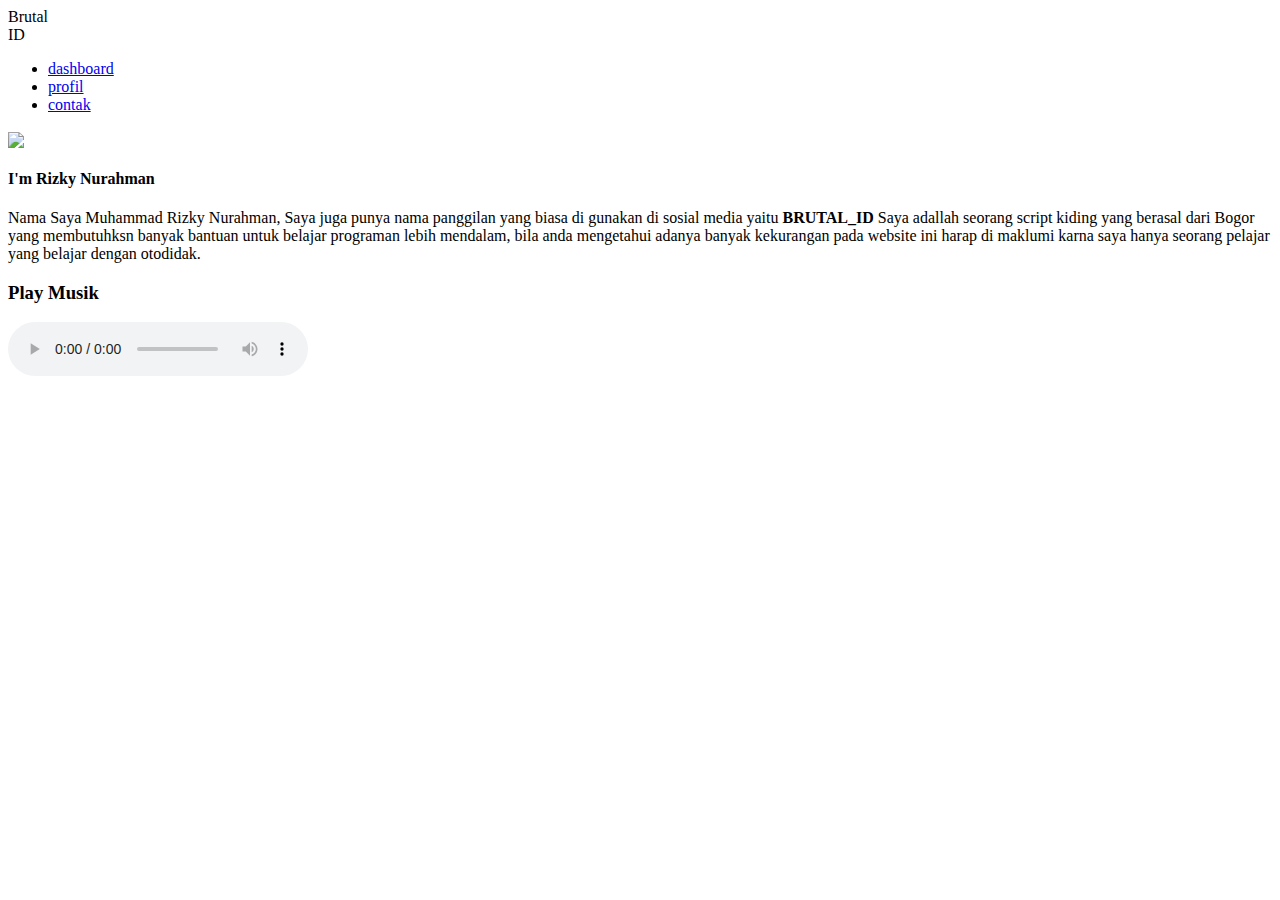
==== index.html @ 50177e94 "musik" ====
<!DOCTYPE html>
<html lang="en">
<head>
    <meta charset="UTF-8">
    <meta name="viewport" content="width=device-width, initial-scale=1.0">
    <meta http-equiv="X-UA-Compatible" content="ie=edge">
    <title>Brutal_Web</title>
    <link rel="stylesheet" href="style/style.css" />
</head>
<body>
    <div class="bg">
        <div class="fContainer">
            <nav class="wrapper">
                <div class="brand">
                    <div class="awal">
                        Brutal
                    </div>
                    <div class="ahir">
                        ID
                    </div>
                </div>
                <ul class="navigation">
                    <li><a href="index.html" class="active">dashboard</a></li>
                    <li><a href="profil.html">profil</a></li>
                    <li><a href="contak.html">contak</a></li>
                </ul>

            </nav>

            <div class="foto">
                <img src="foto/coba.jpg" class="poto" align="center" />
            </div>

            <div class="nama">
                <h4 class="akhir">I'm Rizky Nurahman</h4>
            </div>

            <p class="paragraf">
                Nama Saya Muhammad Rizky Nurahman, Saya juga punya nama panggilan yang biasa di gunakan di sosial media yaitu <strong>BRUTAL_ID</strong> Saya adallah seorang script kiding yang berasal dari Bogor yang membutuhksn banyak bantuan untuk belajar programan lebih mendalam, bila anda mengetahui adanya banyak kekurangan pada website ini harap di maklumi karna saya hanya seorang pelajar yang belajar dengan otodidak.
            </p>
        </div>
        <div class="musik">
            <h3>Play Musik</h3>
            <audio controls class="mussik">
                <source src="musik/ngoni.mp3" type="audio/mpeg">
                Browsermu tidak mendukung tag audio, upgrade donk!
            </audio>
        </div>
    </div>
</body>
</html>
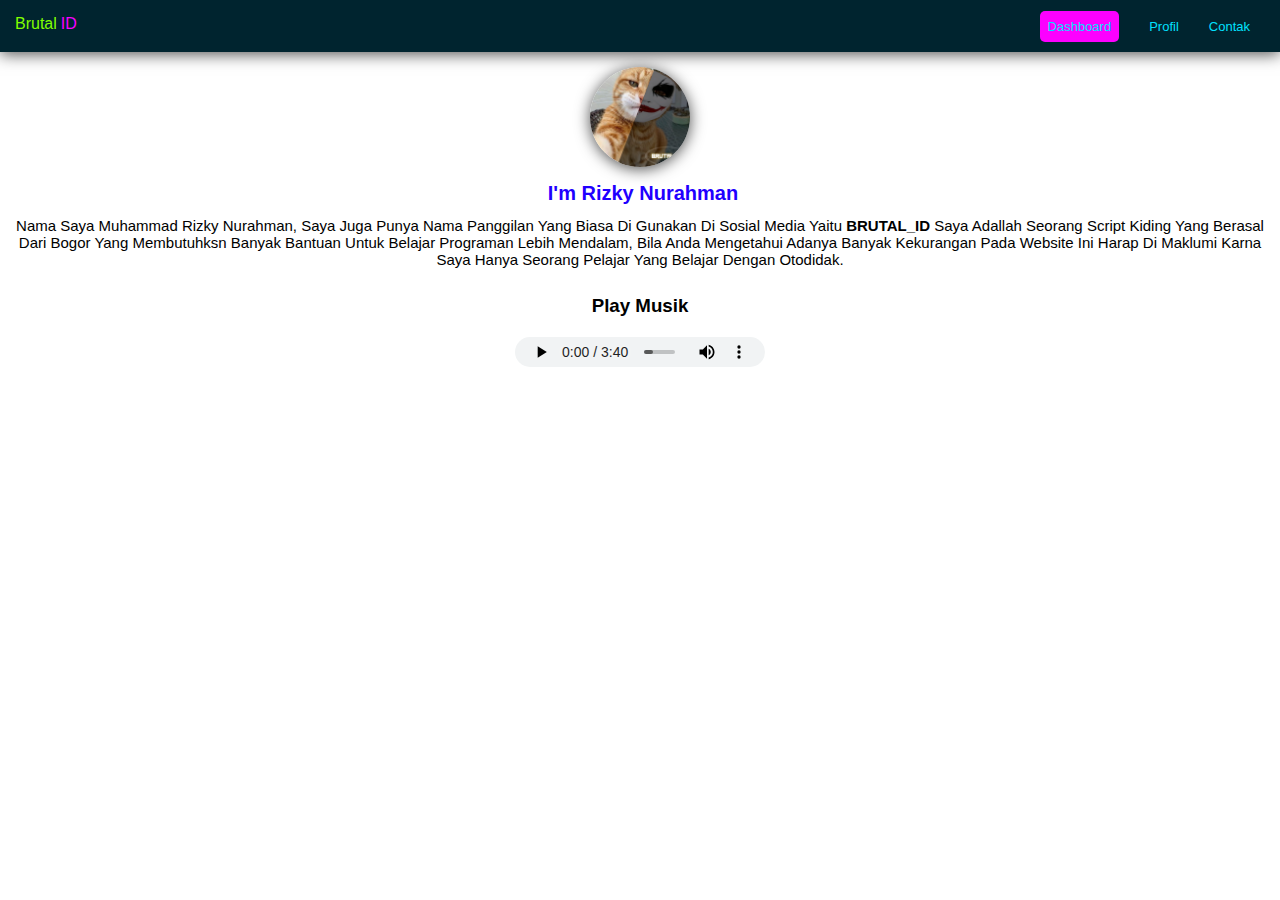
==== commit 05f3b9be: "Add files via upload" ====
--- a/index.html
+++ b/index.html
@@ -5,7 +5,7 @@
     <meta name="viewport" content="width=device-width, initial-scale=1.0">
     <meta http-equiv="X-UA-Compatible" content="ie=edge">
     <title>Brutal_Web</title>
-    <link rel="stylesheet" href="style/style.css" />
+    <link rel="stylesheet" href="style.css" />
 </head>
 <body>
     <div class="bg">
@@ -28,7 +28,7 @@
             </nav>
 
             <div class="foto">
-                <img src="foto/coba.jpg" class="poto" align="center" />
+                <img src="coba.jpg" class="poto" align="center" />
             </div>
 
             <div class="nama">
@@ -42,7 +42,7 @@
         <div class="musik">
             <h3>Play Musik</h3>
             <audio controls class="mussik">
-                <source src="musik/ngoni.mp3" type="audio/mpeg">
+                <source src="ngoni.mp3" type="audio/mpeg">
                 Browsermu tidak mendukung tag audio, upgrade donk!
             </audio>
         </div>
--- a/style.css
+++ b/style.css
@@ -0,0 +1,124 @@
+*, html, body {
+    margin: 0;
+    padding: 0;
+    font-family: Sans-Serif;
+}
+}
+.fCountainer{
+    display: flex;
+    width: 100%;
+    align-items: 100%;
+    background-color: #002502;
+    justify-content: center;
+}
+.wrapper{
+    height: 22px;
+    display: flex;
+    align-items: 100%;
+    padding: 15px;
+    justify-content: space-between;
+    background-color: #00242F;
+    font-size: 20px:
+    align-items: center;
+    box-shadow: 0 2px 15px 0 rgba(0, 0, 0, 0.7);
+}
+.navigation{
+    display: flex;
+    align-items: center;
+    justify-content: center;
+}
+.navigation>li{
+    list-style-type: none;
+    padding: 15px;
+}
+.brand{
+    display: flex;
+    flex-direction: row;
+    font-size: 1em;
+    color: #80FF00;
+}
+.awal{
+    font-weight: 500;
+}
+.ahir{
+    padding-left: 4px;
+    font-weight: 400;
+    color: #FC00FF;
+}
+.navigation>li>a{
+    color: #00E1FF;
+    text-decoration: none;
+    text-transform: capitalize;
+    font-size: 13px;
+}
+.navigation>li>a:hover{
+    color: #00C3FF;
+    transition: all .3s ease-in-out;
+}
+.active{
+    background-color: #FC00FF;
+    color: white;
+    padding: 8px;
+    border-radius: 5px;
+    
+}
+.active:hover{
+    color: white !important;
+}
+.img{
+    align-items: center;
+    size: 20px;
+}
+.nama{
+    text-align: center;
+}
+.akhir{
+    font-size: 20px;
+    padding-left: 6px;
+    font-weight: 600;
+    color: #1F00FF;
+    text-shadow: 3 2px 15px 3 rgba(1, 1, 1, 0.7);
+}
+.parag{
+    padding: 30px;
+    text-align: center;
+}
+.paragraf{
+    text-align: center;
+    font-size: 15px;
+    padding: 12px;
+    text-transform: capitalize;
+}
+.social-media-icon {
+    padding: 10px;
+    background: #FF8800;
+    border-radius: 4px;
+    color: #00FFBF;
+    text-decoration: none;
+}
+
+.social-media-icon:hover{
+    background: #F400FF!important;
+    color: #222!important;
+}
+.poto{
+    display: flex;
+    margin: 0px auto;
+    text-align: center;
+    width: 100px;
+    height: 100px;
+    box-shadow: 0 2px 15px 0 rgba(0, 0, 0, 0.7);
+    border-radius: 50%;
+}
+.foto{
+    padding: 15px;
+}
+.musik{
+    padding: 15px;
+    text-align: center;
+}
+.mussik{
+    padding: 20px;
+    width: 250px;
+    height: 30px;
+}